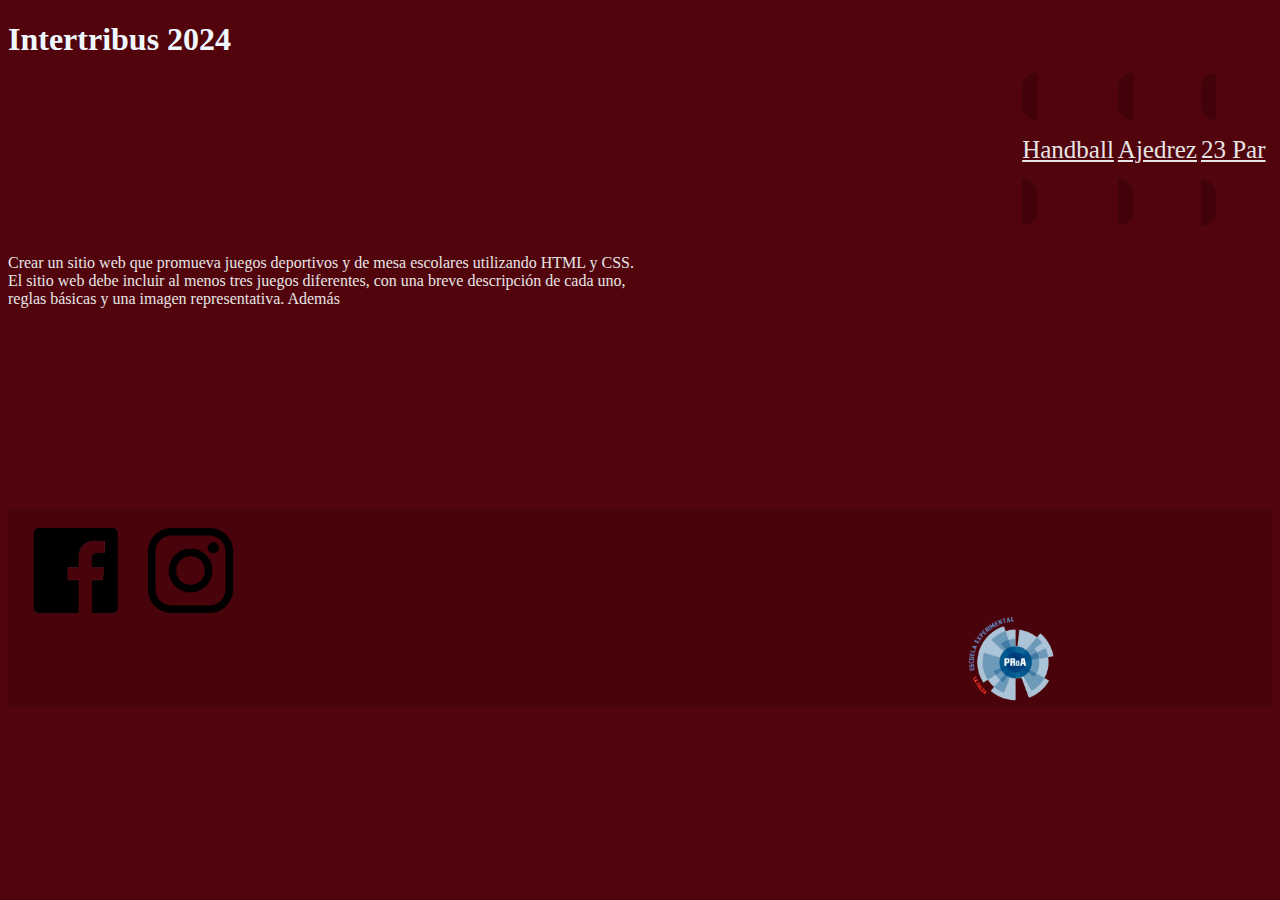
==== Index.html @ c3862c8c "% en vez de px en index" ====
<!DOCTYPE html>
<html lang="es">
<head>
    <meta charset="UTF-8">
    <meta http-equiv="X-UA-Compatible" content="IE=edge">
    <meta name="viewport" content="width=device-width, initial-scale=1.0">
    <link rel="stylesheet" href="styles/IndexStyle.css">
    <title> Intertribus </title>

</head>
<body class="cbody">
    <header class="chead">
    <h1 class = "cletrasystyle"> Intertribus 2024 </h1>
        <nav>
             
        </nav>
        
    </header>
    <main>
        <table class="positionlincks">
            <tr>
                <td>
                    <a class="boton" href="pag1e.html"><p>Handball</p></a>
                </td>
                <td>
                    <a class="boton" href="pag2m.html"><p>Ajedrez</p></a>
                </td>
                <td>
                    <a class="boton" href="pag3t.html"><p>23 Par</p></a>
                </td>
               
            </tr>
            
        </table>

        <div class="cbody">
            <br>
            
            
             <p class="pcentrado">Crear un sitio web que promueva juegos deportivos y 
                de mesa escolares utilizando HTML y CSS. El sitio web debe
                 incluir al menos tres juegos diferentes, con una breve descripción
                  de cada uno, reglas básicas y una imagen representativa. Además</p>
            
        </div>

    </main>
    <footer class="cfooter">

            <br>
            <img id="poslogfa" src="imgs/logo facebook.png" alt="" height="85" width="85">
            <img id="poslogins" src="imgs/logo instagram.png" alt="" height="85" width="85">
            <img id="poslogco" src="imgs/logo transparente (2) (3).png" alt="" height="85" width="85">
            <br>

    
    
        </footer>
   
    
</body>
</html>
---- styles/IndexStyle.css ----
.cbody {
    
    background-color: #52040C;
    color: rgb(230, 230, 230);

}

.positionlincks {
    
    margin-left: 80%;
}
.cfooter {

    background-color: #52040C;
    background-color: rgba(0, 0, 0, 0.1);
    margin-bottom: 0px;
    position: relative;
    margin-top: 16%;
}

.boton{
    background-color: rgba(0, 0, 0, 0.203);
    color: rgb(230, 230, 230);
    border: 1.5px;
    border-radius: 20px;
    cursor: pointer;
    font-size: 25px;
    padding: 10px 15px;
    margin-right: 20px;
}

.pcentrado {
    margin-right: 50%;
}


.chead {
    background-color: #52040C;

}

.cletrasystyle {

    color: aliceblue;
    font-family: Georgia, 'Times New Roman', Times, serif;
}



#poslogfa {
    margin-left: 2%;

}

#poslogins {
    margin-left: 2%;
}

#poslogco {

    margin-left: 76%;
}
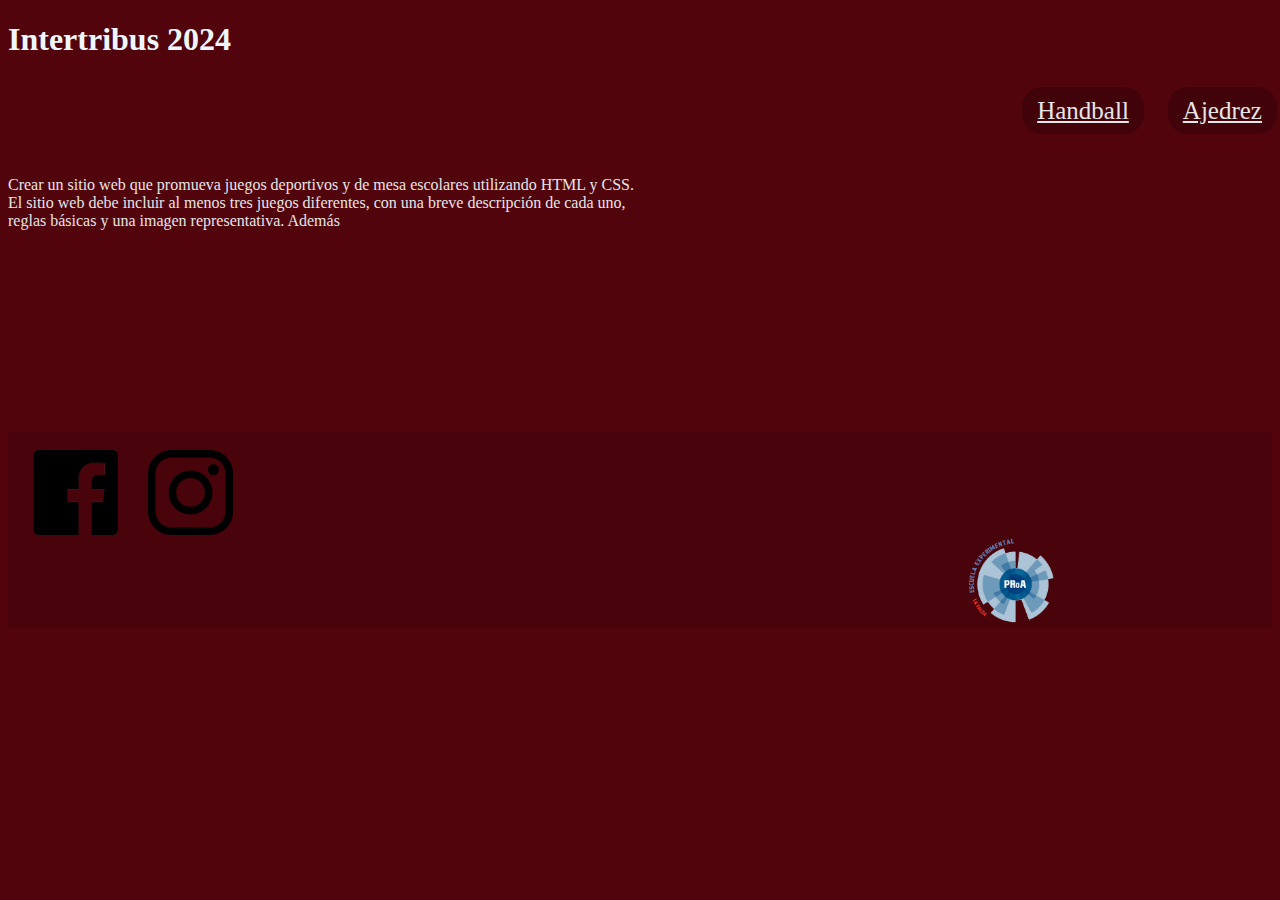
==== commit acf447a3: "Merge branch 'main' of https://github.com/Proa5-2024/Practico1_5a-o_Jaz" ====
--- a/Index.html
+++ b/Index.html
@@ -20,13 +20,13 @@
         <table class="positionlincks">
             <tr>
                 <td>
-                    <a class="boton" href="pag1e.html"><p>Handball</p></a>
+                    <a class="boton" href="pag1e.html">Handball</a>
                 </td>
                 <td>
-                    <a class="boton" href="pag2m.html"><p>Ajedrez</p></a>
+                    <a class="boton" href="pag2m.html">Ajedrez</a>
                 </td>
                 <td>
-                    <a class="boton" href="pag3t.html"><p>23 Par</p></a>
+                    <a class="boton" href="pag3t.html">23 Par</a>
                 </td>
                
             </tr>
